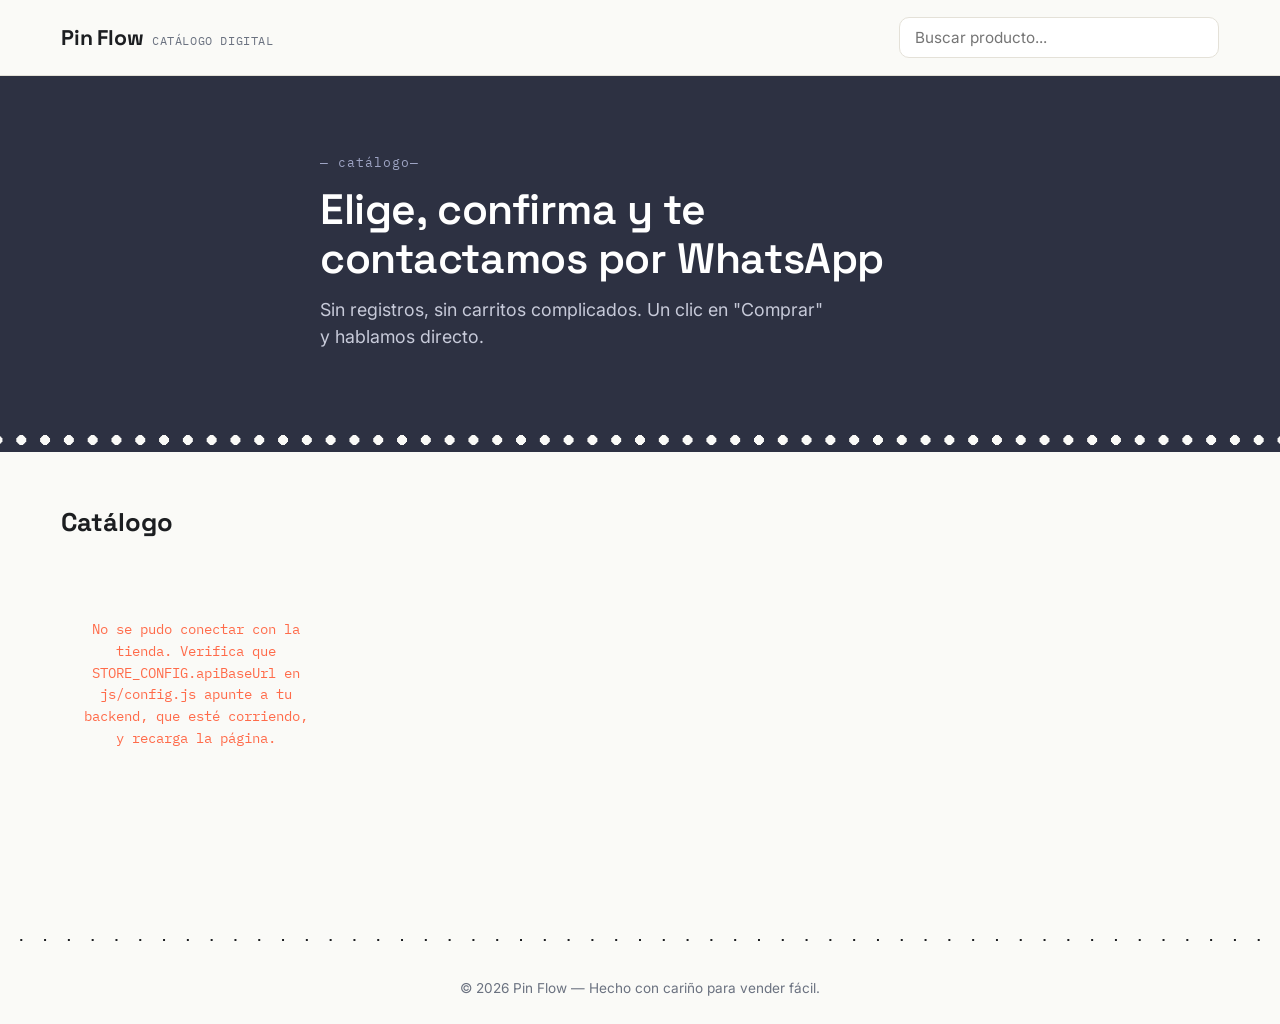
==== index.html @ f4005994 "1" ====
<!DOCTYPE html>
<html lang="es">
<head>
  <meta charset="UTF-8" />
  <meta name="viewport" content="width=device-width, initial-scale=1.0" />
  <title>Tienda Online Pin Flow</title>

  <link rel="preconnect" href="https://fonts.googleapis.com" />
  <link rel="preconnect" href="https://fonts.gstatic.com" crossorigin />
  <link
    href="https://fonts.googleapis.com/css2?family=Space+Grotesk:wght@500;600;700&family=Inter:wght@400;500;600&family=IBM+Plex+Mono:wght@500;600&display=swap"
    rel="stylesheet"
  />

  <link rel="stylesheet" href="css/styles.css" />
</head>
<body>

  <!-- ===================== HEADER ===================== -->
  <header class="site-header">
    <div class="header-inner">
      <div class="brand">
        <span class="brand-name">Pin Flow</span>
        <span class="brand-tag">catálogo digital</span>
      </div>

      <div class="search-wrap">
        <input
          type="text"
          id="searchInput"
          class="search-input"
          placeholder="Buscar producto..."
          autocomplete="off"
        />
      </div>
    </div>
  </header>

  <!-- ===================== HERO ===================== -->
  <section class="hero">
    <div class="hero-inner">
      <p class="hero-eyebrow">— catálogo—</p>
      <h1 class="hero-title">Elige, confirma y te contactamos por WhatsApp</h1>
      <p class="hero-sub">Sin registros, sin carritos complicados. Un clic en "Comprar" y hablamos directo.</p>
    </div>
  </section>

  <div class="receipt-divider" aria-hidden="true"></div>

  <!-- ===================== CATÁLOGO ===================== -->
  <main class="catalog-section">
    <div class="catalog-header">
      <h2>Catálogo</h2>
      <span id="resultsCount" class="results-count"></span>
    </div>

    <div id="productGrid" class="product-grid" aria-live="polite"></div>

    <p id="emptyState" class="empty-state" hidden>No encontramos productos con ese nombre.</p>

    <nav id="pagination" class="pagination" aria-label="Paginación de productos"></nav>
  </main>

  <!-- ===================== FOOTER ===================== -->
  <footer class="site-footer">
    <div class="receipt-divider" aria-hidden="true"></div>
    <p>© <span id="year"></span> Pin Flow — Hecho con cariño para vender fácil.</p>
  </footer>

  <!-- Config: URL del backend, número de WhatsApp, moneda, etc. -->
  <script src="js/config.js"></script>
  <script src="js/script.js"></script>
</body>
</html>
---- css/styles.css ----
/* =====================================================================
   TIENDA ONLINE — HOJA DE ESTILOS
   Sistema de diseño "catálogo/recibo digital".
   Todas las medidas usan unidades relativas (rem/%/vw) + clamp() para
   escalar suavemente entre celular, tablet y escritorio SIN necesidad
   de escribir un media query para cada tamaño.
   ===================================================================== */

/* ---------- 1. VARIABLES GLOBALES (edita aquí los colores/fuentes) ---------- */
:root {
  /* Paleta */
  --color-ink: #1c1e21;        /* texto principal */
  --color-paper: #fafaf7;      /* fondo general */
  --color-paper-alt: #f1efe8;  /* fondo secciones alternas */
  --color-indigo: #2d3142;     /* acentos oscuros / header */
  --color-whatsapp: #25d366;   /* color de acción (botón comprar) */
  --color-whatsapp-dark: #1ea952;
  --color-coral: #ff6b4a;      /* badges / detalles */
  --color-gray: #6b7280;       /* texto secundario */
  --color-border: #e4e1d8;

  /* Tipografía */
  --font-display: "Space Grotesk", sans-serif;
  --font-body: "Inter", sans-serif;
  --font-mono: "IBM Plex Mono", monospace;

  /* Layout */
  --max-width: 1200px;
  --radius: 10px;

  /* === DIMENSIÓN ÚNICA PARA TODAS LAS IMÁGENES DE PRODUCTO ===
     Aquí se define la relación de aspecto fija que usarán TODAS las
     imágenes sin importar el tamaño original que subas.
     4/5 = formato "retrato" típico de catálogo (funciona bien en
     celular y escritorio). Cámbialo a 1/1 si prefieres cuadradas. */
  --product-image-ratio: 4 / 5;
}

/* ---------- 2. RESET BÁSICO ---------- */
* {
  box-sizing: border-box;
  margin: 0;
  padding: 0;
}

html {
  /* Escala de texto base fluida: crece un poco en pantallas grandes */
  font-size: clamp(15px, 0.9vw + 12px, 17px);
  scroll-behavior: smooth;
}

body {
  font-family: var(--font-body);
  background: var(--color-paper);
  color: var(--color-ink);
  line-height: 1.5;
  -webkit-font-smoothing: antialiased;
}

img {
  display: block;
  max-width: 100%;
}

button {
  font-family: inherit;
  cursor: pointer;
}

/* Respeta a usuarios que prefieren menos movimiento */
@media (prefers-reduced-motion: reduce) {
  * {
    animation-duration: 0.001ms !important;
    transition-duration: 0.001ms !important;
    scroll-behavior: auto !important;
  }
}

/* ---------- 3. HEADER ---------- */
.site-header {
  background: var(--color-paper);
  border-bottom: 1px solid var(--color-border);
  position: sticky;
  top: 0;
  z-index: 10;
}

.header-inner {
  max-width: var(--max-width);
  margin: 0 auto;
  padding: 1rem 1.25rem;
  display: flex;
  flex-wrap: wrap;
  align-items: center;
  justify-content: space-between;
  gap: 0.75rem;
}

.brand {
  display: flex;
  align-items: baseline;
  gap: 0.5rem;
}

.brand-name {
  font-family: var(--font-display);
  font-weight: 700;
  font-size: 1.25rem;
  letter-spacing: -0.01em;
}

.brand-tag {
  font-family: var(--font-mono);
  font-size: 0.7rem;
  color: var(--color-gray);
  text-transform: uppercase;
  letter-spacing: 0.05em;
}

.search-wrap {
  flex: 1 1 220px;
  max-width: 320px;
}

.search-input {
  width: 100%;
  padding: 0.6rem 0.9rem;
  border: 1px solid var(--color-border);
  border-radius: var(--radius);
  font-family: var(--font-body);
  font-size: 0.9rem;
  background: #fff;
  transition: border-color 0.15s ease;
}

.search-input:focus-visible {
  outline: 2px solid var(--color-indigo);
  outline-offset: 2px;
  border-color: var(--color-indigo);
}

/* ---------- 4. HERO ---------- */
.hero {
  background: var(--color-indigo);
  color: #fff;
  padding: clamp(2.5rem, 6vw, 4.5rem) 1.25rem;
}

.hero-inner {
  max-width: var(--max-width);
  margin: 0 auto;
  max-width: 640px;
}

.hero-eyebrow {
  font-family: var(--font-mono);
  font-size: 0.75rem;
  color: #9ea4c4;
  letter-spacing: 0.08em;
  margin-bottom: 0.75rem;
}

.hero-title {
  font-family: var(--font-display);
  font-weight: 600;
  font-size: clamp(1.6rem, 3.4vw, 2.5rem);
  line-height: 1.15;
  letter-spacing: -0.01em;
  margin-bottom: 0.85rem;
}

.hero-sub {
  color: #c7cad9;
  font-size: clamp(0.9rem, 1vw + 0.5rem, 1.05rem);
  max-width: 46ch;
}

/* Separador estilo "borde perforado de recibo" — el detalle de firma
   del diseño. Se repite entre secciones clave. */
.receipt-divider {
  height: 1.5rem;
  background-image: radial-gradient(circle at 50% 50%, var(--color-paper) 0.28rem, transparent 0.29rem);
  background-size: 1.4rem 1.4rem;
  background-position: center;
  background-repeat: repeat-x;
  background-color: var(--color-indigo);
}

.site-footer .receipt-divider {
  background-color: var(--color-paper);
  background-image: radial-gradient(circle at 50% 50%, var(--color-ink) 0.06rem, transparent 0.07rem);
}

/* ---------- 5. CATÁLOGO ---------- */
.catalog-section {
  max-width: var(--max-width);
  margin: 0 auto;
  padding: clamp(1.5rem, 4vw, 3rem) 1.25rem;
}

.catalog-header {
  display: flex;
  align-items: baseline;
  justify-content: space-between;
  gap: 1rem;
  margin-bottom: 1.5rem;
}

.catalog-header h2 {
  font-family: var(--font-display);
  font-size: clamp(1.2rem, 2vw, 1.6rem);
}

.results-count {
  font-family: var(--font-mono);
  font-size: 0.75rem;
  color: var(--color-gray);
}

/* Grid responsiva: se auto-ajusta al ancho disponible.
   En celular = 1 columna, va creciendo sola hasta el máximo definido,
   sin necesidad de media queries manuales para cada breakpoint. */
.product-grid {
  display: grid;
  grid-template-columns: repeat(auto-fill, minmax(240px, 1fr));
  gap: clamp(1rem, 2vw, 1.75rem);
}

/* ---------- 6. TARJETA DE PRODUCTO ---------- */
.product-card {
  background: #fff;
  border: 1px solid var(--color-border);
  border-radius: var(--radius);
  overflow: hidden;
  display: flex;
  flex-direction: column;
  transition: transform 0.15s ease, box-shadow 0.15s ease;
}

.product-card:hover {
  transform: translateY(-3px);
  box-shadow: 0 10px 24px -14px rgba(28, 30, 33, 0.35);
}

/* Contenedor de imagen: fuerza SIEMPRE la misma relación de aspecto
   (definida en --product-image-ratio), sin importar el tamaño real
   del archivo que subiste. Esto resuelve el problema de imágenes de
   distintas dimensiones rompiendo el diseño. */
.product-image {
  width: 100%;
  aspect-ratio: var(--product-image-ratio);
  overflow: hidden;
  background: var(--color-paper-alt);
  position: relative;
}

/* Riel del carrusel: coloca todas las fotos del producto en fila y se
   desliza con transform, controlado por script.js. Cada tarjeta lleva
   su propio índice (data-index) así que varios carruseles en la misma
   página no se pisan entre sí. */
.carousel-track {
  display: flex;
  width: 100%;
  height: 100%;
  transition: transform 0.3s ease;
}

.carousel-slide {
  flex: 0 0 100%;
  width: 100%;
  height: 100%;
}

.carousel-slide img {
  width: 100%;
  height: 100%;
  /* object-fit: cover recorta la imagen para llenar el contenedor
     manteniendo su proporción, en vez de deformarla o dejar espacios
     vacíos. Así CUALQUIER imagen (vertical, horizontal, cuadrada)
     termina viéndose con el mismo tamaño y encuadre. */
  object-fit: cover;
  object-position: center;
  transition: transform 0.25s ease;
}

.product-card:hover .carousel-slide img {
  transform: scale(1.04);
}

/* Flechas prev/next: solo se agregan al HTML cuando el producto tiene
   más de una foto (ver script.js). Ocultas hasta el hover en escritorio;
   siempre visibles en pantallas táctiles, que no tienen hover. */
.carousel-arrow {
  position: absolute;
  top: 50%;
  transform: translateY(-50%);
  width: 1.9rem;
  height: 1.9rem;
  border-radius: 50%;
  border: none;
  background: rgba(28, 30, 33, 0.55);
  color: #fff;
  font-size: 1.1rem;
  line-height: 1;
  display: flex;
  align-items: center;
  justify-content: center;
  opacity: 0;
  transition: opacity 0.15s ease, background 0.15s ease;
  z-index: 2;
}

.product-card:hover .carousel-arrow,
.carousel-arrow:focus-visible {
  opacity: 1;
}

.carousel-arrow:hover {
  background: rgba(28, 30, 33, 0.8);
}

.carousel-prev {
  left: 0.5rem;
}

.carousel-next {
  right: 0.5rem;
}

@media (hover: none) {
  .carousel-arrow {
    opacity: 1;
  }
}

/* Puntos indicadores de posición dentro del carrusel */
.carousel-dots {
  position: absolute;
  bottom: 0.6rem;
  left: 50%;
  transform: translateX(-50%);
  display: flex;
  gap: 0.35rem;
  z-index: 2;
}

.carousel-dot {
  width: 0.4rem;
  height: 0.4rem;
  border-radius: 50%;
  border: none;
  padding: 0;
  background: rgba(255, 255, 255, 0.55);
  transition: background 0.15s ease, transform 0.15s ease;
}

.carousel-dot.active {
  background: #fff;
  transform: scale(1.2);
}

.product-badge {
  position: absolute;
  top: 0.6rem;
  left: 0.6rem;
  background: var(--color-coral);
  color: #fff;
  font-family: var(--font-mono);
  font-size: 0.65rem;
  font-weight: 600;
  padding: 0.25rem 0.5rem;
  border-radius: 4px;
  text-transform: uppercase;
  letter-spacing: 0.04em;
}

.product-body {
  padding: 1rem;
  display: flex;
  flex-direction: column;
  flex: 1;
  gap: 0.4rem;
}

.product-name {
  font-family: var(--font-display);
  font-weight: 600;
  font-size: 1rem;
  line-height: 1.3;
}

.product-desc {
  color: var(--color-gray);
  font-size: 0.85rem;
  line-height: 1.5;
  flex: 1;
}

.product-footer {
  display: flex;
  align-items: center;
  justify-content: space-between;
  gap: 0.75rem;
  margin-top: 0.5rem;
}

.product-price {
  font-family: var(--font-mono);
  font-weight: 600;
  font-size: 1.05rem;
  color: var(--color-ink);
}

/* Botón de compra: redirige a WhatsApp con el mensaje pre-armado */
.buy-btn {
  display: inline-flex;
  align-items: center;
  gap: 0.4rem;
  background: var(--color-whatsapp);
  color: #fff;
  border: none;
  padding: 0.55rem 0.9rem;
  border-radius: 999px;
  font-size: 0.82rem;
  font-weight: 600;
  text-decoration: none;
  white-space: nowrap;
  transition: background 0.15s ease;
}

.buy-btn:hover,
.buy-btn:focus-visible {
  background: var(--color-whatsapp-dark);
}

.buy-btn:focus-visible {
  outline: 2px solid var(--color-indigo);
  outline-offset: 2px;
}

.buy-btn svg {
  width: 1rem;
  height: 1rem;
  fill: currentColor;
  flex-shrink: 0;
}

/* ---------- 7. ESTADO VACÍO ---------- */
.empty-state {
  text-align: center;
  color: var(--color-gray);
  padding: 3rem 1rem;
  font-size: 0.95rem;
}

/* ---------- 8. PAGINACIÓN ---------- */
.pagination {
  display: flex;
  flex-wrap: wrap;
  justify-content: center;
  gap: 0.4rem;
  margin-top: 2.5rem;
}

.page-btn {
  min-width: 2.2rem;
  height: 2.2rem;
  padding: 0 0.6rem;
  border-radius: 6px;
  border: 1px solid var(--color-border);
  background: #fff;
  font-family: var(--font-mono);
  font-size: 0.85rem;
  color: var(--color-ink);
  display: inline-flex;
  align-items: center;
  justify-content: center;
  transition: background 0.15s ease, color 0.15s ease;
}

.page-btn:hover {
  background: var(--color-paper-alt);
}

.page-btn.active {
  background: var(--color-indigo);
  border-color: var(--color-indigo);
  color: #fff;
}

.page-btn:disabled {
  opacity: 0.4;
  cursor: not-allowed;
}

/* ---------- 9. FOOTER ---------- */
.site-footer {
  margin-top: 2rem;
}

.site-footer p {
  text-align: center;
  font-size: 0.8rem;
  color: var(--color-gray);
  padding: 1.5rem 1.25rem;
}

/* =====================================================================
   10. AJUSTES POR TAMAÑO DE PANTALLA
   La grid y el tipo ya son fluidos (clamp + auto-fill), así que solo
   necesitamos afinar detalles puntuales en los extremos.
   ===================================================================== */

/* Celulares pequeños (≤ 380px) */
@media (max-width: 380px) {
  .product-grid {
    grid-template-columns: 1fr;
  }
  .header-inner {
    justify-content: center;
    text-align: center;
  }
}

/* Celulares y tablets pequeñas (≤ 600px) */
@media (max-width: 600px) {
  .catalog-header {
    flex-direction: column;
    align-items: flex-start;
    gap: 0.25rem;
  }
  .product-footer {
    flex-direction: column;
    align-items: stretch;
  }
  .buy-btn {
    justify-content: center;
  }
}

/* Tablets (600px – 900px) */
@media (min-width: 601px) and (max-width: 900px) {
  .product-grid {
    grid-template-columns: repeat(auto-fill, minmax(220px, 1fr));
  }
}

/* Pantallas grandes / escritorio ancho (≥ 1440px) */
@media (min-width: 1440px) {
  :root {
    --max-width: 1320px;
  }
  .product-grid {
    grid-template-columns: repeat(auto-fill, minmax(260px, 1fr));
  }
}

/* Impresión (por si alguien imprime el catálogo) */
@media print {
  .site-header,
  .hero,
  .search-wrap,
  .pagination,
  .buy-btn {
    display: none;
  }
}

/* ---------- 11. ESTADOS DE CARGA / ERROR DE CONEXIÓN ---------- */
/* Se muestran mientras la tienda espera la respuesta de /api/products,
   o si el servidor no está corriendo. */
.loading-state,
.error-state {
  text-align: center;
  padding: 3rem 1rem;
  font-family: var(--font-mono);
  font-size: 0.85rem;
  color: var(--color-gray);
}

.error-state {
  color: var(--color-coral);
}
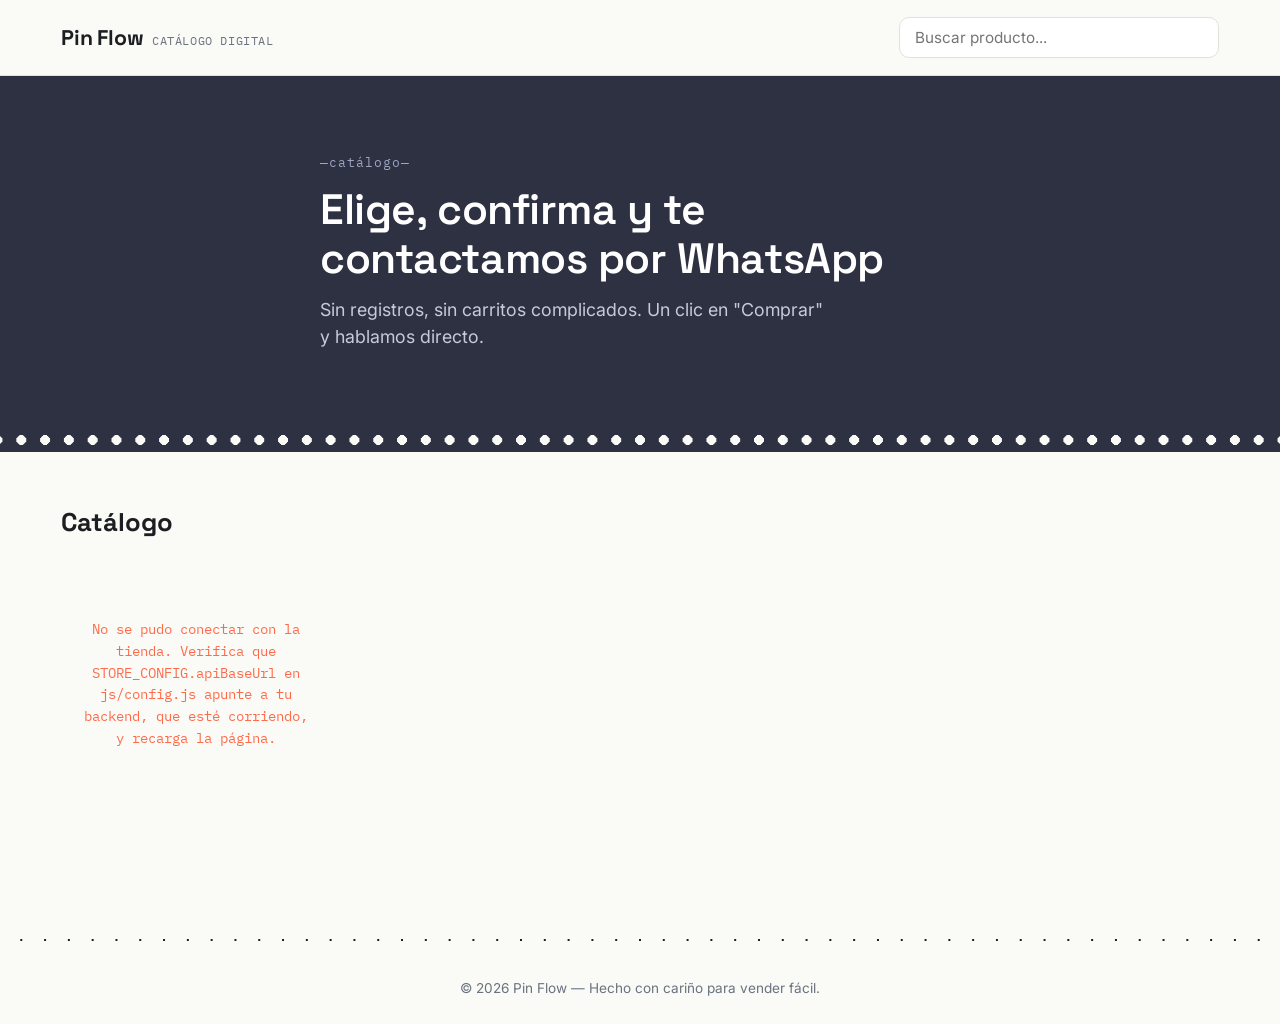
==== commit 993b8dd3: "Update index.html" ====
--- a/index.html
+++ b/index.html
@@ -39,7 +39,7 @@
   <!-- ===================== HERO ===================== -->
   <section class="hero">
     <div class="hero-inner">
-      <p class="hero-eyebrow">— catálogo—</p>
+      <p class="hero-eyebrow">—catálogo—</p>
       <h1 class="hero-title">Elige, confirma y te contactamos por WhatsApp</h1>
       <p class="hero-sub">Sin registros, sin carritos complicados. Un clic en "Comprar" y hablamos directo.</p>
     </div>
